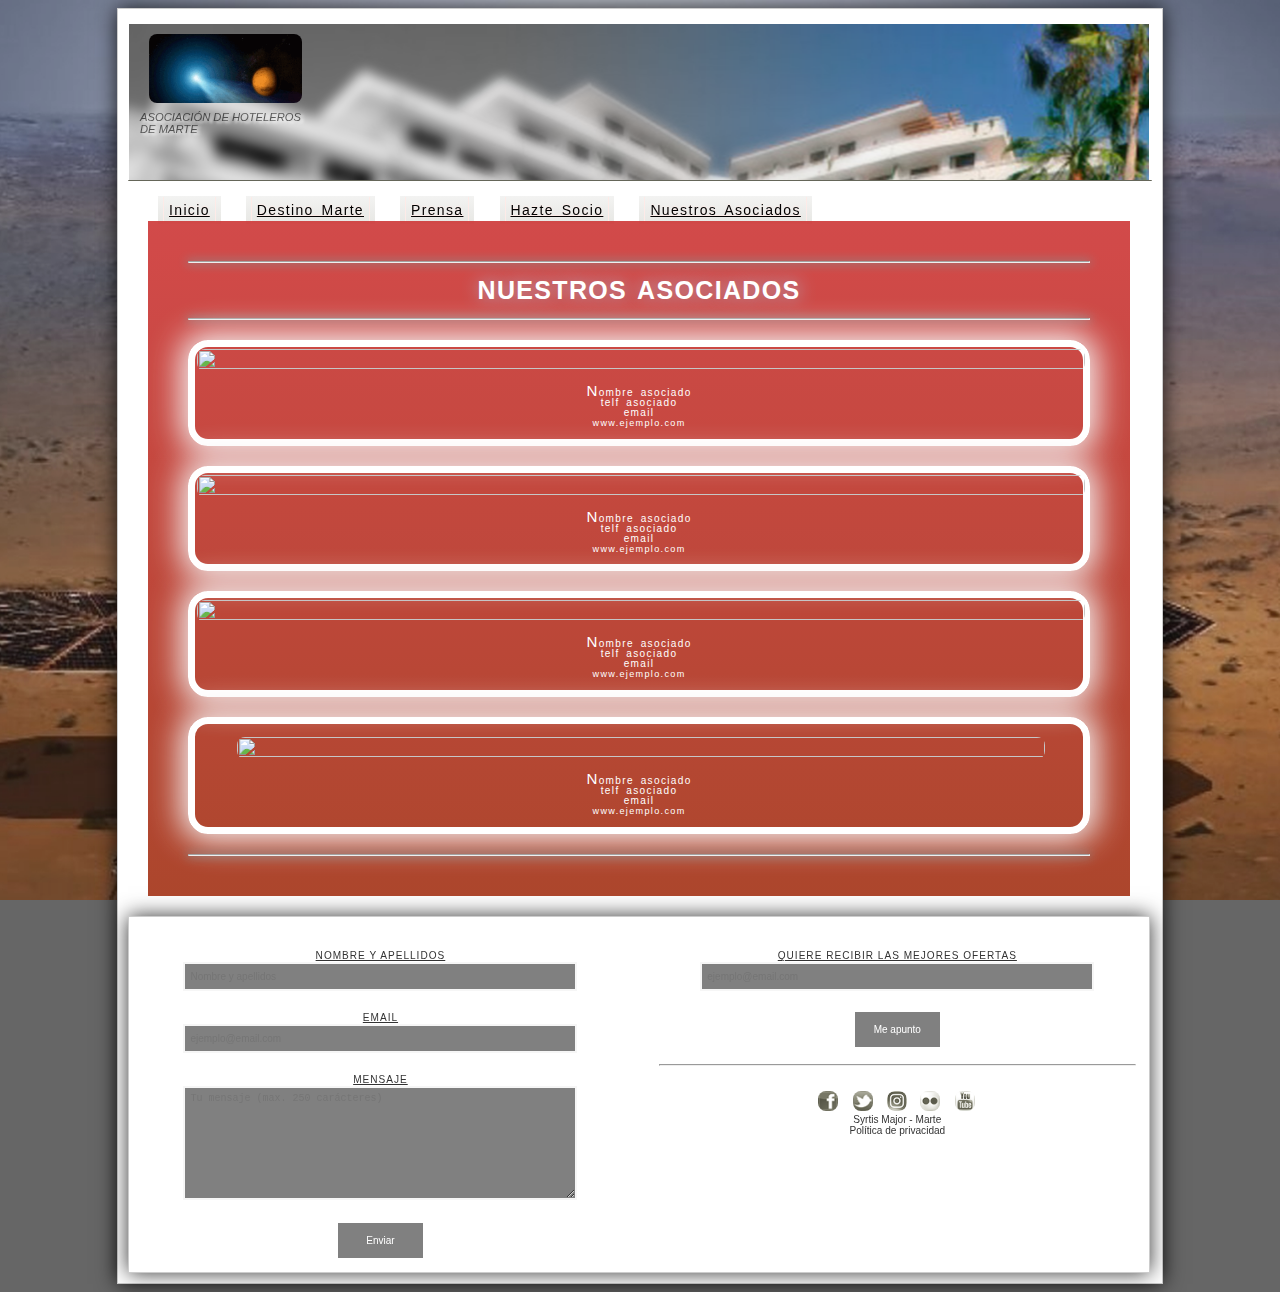
==== asociados.html @ 641e2224 "Add files via upload" ====
<!doctype html>
<html lang="es">
<head>
	<meta http-equiv="Content-Type" content="text/html; charset=UTF-8">
	
	<title>ASOCIACIÓN DE HOTELEROS DE MARTE</title>
	<meta name="description" content="Trabajo I - Curso de Desarrollo de Aplicaciones Web Dinámicas - UNED 2019"/>
	
	<link rel="icon" type="image/png" href="images/favicon.ico"/>
	<meta name="viewport" content="width=device-width, initial-scale=1.0">
	
	<link rel="stylesheet" type="text/css" href="estilos.css">
	<meta name="robots" content="noindex,nofollow" />



<!--PARA ROTAR LAS IMÁGENES DE FONDO-->
	<script type="text/javascript" src="./js/jquery-1.6.1.min.js"></script>
	<script type="text/javascript" src="./js/vegas/jquery.vegas.js"></script>
	<link rel="stylesheet" type="text/css" href="./js/vegas/jquery.vegas.css">
	<script type="text/javascript">
	<!--
	$.vegas('slideshow', {
	  backgrounds:[
		{ src:'./images/bg1.jpg', fade:1000 },
		{ src:'./images/bg2.jpg', fade:1000 },
		{ src:'./images/bg4.jpg', fade:1000 },
		{ src:'./images/bg3.jpg', fade:1000 }
	  ]
	})('overlay', {
	  src:'/vegas/overlays/11.png'
	});
	-->
	</script>

	<!--[if lt IE 9]>
	<script src="http://html5shiv.googlecode.com/svn/trunk/html5.js"></script><br>
<![endif]-->

</head>

<body>
<div id="capa_contenedora">

		<header id="cabecera">
				<section id="logo">
					<a href="index.html">
					<img src="images/logo.gif" alt="logo" style="width:30%; height:30%; margin:5px; padding=5px;"/>
					</a>
					<br>
					<em>ASOCIACIÓN DE HOTELEROS</em>
					<br>
					<em>DE MARTE</em>
				</section>
		</header>
		
		<nav id='cssmenu'>
		<ul>
		   <li><a href="index.html">Inicio</a></li>
			<li><a href="destino.html">Destino Marte</a></li>
			<li><a href="prensa.html">Prensa</a></li>
			<li><a href="socio.html">Hazte Socio</a></li>
			<li><a href="asociados.html">Nuestros Asociados</a></li>
		</ul>
		</nav>
		

		 <main id="central">
		 <div id="central" class="container-main">
			<hr>
			<h1>NUESTROS ASOCIADOS</h1>
			<hr>
			
			<section>
			<div class="bordered">
			<img src="images/asociados/photo_00.JPG" style="width:100%; height:100%; margin:2px; padding=2px;">
			<p>
			Nombre asociado<br>telf asociado<br>email<br><a href="#" target="_blank">www.ejemplo.com</a>
			</p>
			</div>
			
			<div class="bordered">
			<img src="images/asociados/photo_01.JPG" style="width:100%; height:100%; margin:2px; padding=2px;">
			<p>
			Nombre asociado<br>telf asociado<br>email<br><a href="#" target="_blank">www.ejemplo.com</a>
			</p>
			</div>
			</section>
			
			
			<section>
			<div class="bordered">	
			<img src="images/asociados/photo_02.JPG" style="width:100%; height:100%; margin:2px; padding=2px;">
			<p>
			Nombre asociado<br>telf asociado<br>email<br><a href="#" target="_blank">www.ejemplo.com</a>
			</p>
			</div>
			
			<div class="bordered">
			<figure class="column"><img src="images/asociados/photo_03.JPG" style="width:100%; height:100%; margin:2px; padding=2px;">
			<p>
			Nombre asociado<br>telf asociado<br>email<br><a href="#" target="_blank">www.ejemplo.com</a>
			</p>
			</div>
			</section>
			
			<!--
			<section class="flexbox-container-1">
			<div class="bordered">
			<figure class="column"><img src="images/asociados/photo_04.JPG" style="width:100%; height:100%; margin:2px; padding=2px;">
			<p>
			Nombre asociado<br>telf asociado<br>email<br><a href="#" target="_blank">www.ejemplo.com</a>
			</p>
			</div>
			
			<div class="bordered">
			<em>
			
			</em>
			</div>
			</section>-->
			
			<hr>
			
		</div>	
     	</main>



		<footer id="pie">
		<div class="flexbox-container">
			<div>
				<form action="#" method="post">
				   <label for="nombre">NOMBRE Y APELLIDOS</label>
				   <input id="nombre" name="nombre" placeholder="Nombre y apellidos" required>
				   <label for="email">EMAIL</label>
				   <input id="email" name="email" type="email" placeholder="ejemplo@email.com" required>
				   <label for="mensaje">MENSAJE</label>
				   <textarea id="mensaje" name="mensaje" placeholder="Tu mensaje (max. 250 carácteres)" maxlength="250" required></textarea>
				   <br>
				   <input id="submit" name="submit" type="submit" value="Enviar">
				</form>
			</div>
			<div>
				<form>
				   <label for="sus">QUIERE RECIBIR LAS MEJORES OFERTAS</label>
				   <input id="email" name="email" type="email" placeholder="ejemplo@email.com" required>
				   <br>
				   <input id="submit" name="submit" type="submit" value="Me apunto">
				</form>
					<br>
					<hr>
					<br>
				
				<section>
					<p>
						<a href="https://www.facebook.com" target="_blank" style="width:20px; height:20px; margin:6px 2px 6px 0px; "><img src="images/facebook.png" width="20" height="20" alt="facebook"></a>
						<a href="https://twitter.com" target="_blank" style="width:20px; height:20px; margin:6px 2px 6px 0px;"><img src="images/twitter.png" width="20" height="20" alt="twitter"></a>
						<a href="https://www.instagram.com" target="_blank" style="width:20px; height:20px; margin:6px 0 6px 0;"><img src="images/instagram.png" width="20" height="20" alt="instagram"></a>
						<a href="https://www.flickr.com" target="_blank" style="width:20px; height:20px; margin:6px 2px 6px 0;"><img src="images/flickr.png" width="20" height="20" alt="flickr"></a>
						<a href="https://www.youtube.com" target="_blank" style="width:20px; height:20px; margin:6px 2px 6px 0;;"><img src="images/youtube.png" width="20" height="20" alt="youtube"></a>
						<br>
						Syrtis Major - Marte
						<br>
						Política de privacidad
					</p>
				</section>
			</div>
			</div>
		</footer>

</div>
</body>
</html>
---- estilos.css ----
/****************PARTE PRIMERA****************//**************ESTILOS FULL PAGE**************//*****************************************//*GESTILOS ENERALES FORMULARIO + IMÁGENES*/img{	border-radius: 8px;}label{    display:block;    margin-top:20px;    letter-spacing:1px;	Text-decoration: underline;}form{    margin:0 auto;    width:100%;}input, textarea {	width:380px;	height:15px;	background:#808080;	border:2px solid #f6f6f6;	padding:5px;	margin:1px;	font-size:10px;	color:#ffffff;}textarea{	height:100px;}#submit{    width:85px;    height:35px;    border:none;    margin-top:20px;    cursor:pointer;}/*************//*PARA HEADER*/#cabecera{	margin-top: 5px;	margin-left: 1px;	width: 99%;	height: 150px;	padding: 3px;	color: #666666;	clear: both;	text-align: left;	background-image:url("images/cabecera.png");}#cabecera #logo{    float: left;	margin: 2px;}#cabecera #logo em{    color: rgba(0,0,0,.6);	text-shadow: 3px 2px 3px rgba(255,255,255,.9);	margin-top: 5px;	margin-left: 3px;	width: 100%;	height: 150px;	padding: 3px;	font-size: 100%;}#cssmenu{  width: 100%;  border-top: 1px solid #656659;  -webkit-border-radius: 3px;  -moz-border-radius: 3px;  border-radius: 1px;}#cssmenu ul, li, a{  margin: 5px;  padding: 5px;  border: 1;  list-style: none;  font-weight: normal;  line-height: 2;  font-size: 14px;  position: relative;}#cssmenu a{  line-height: 0.5;}#cssmenu a:active{  background-color: green;}#cssmenu > ul > li{  background: #f3f3f2;  background: -moz-linear-gradient(#f3f3f2 0%, #e7e7e4 100%);  background: -webkit-gradient(linear, left top, left bottom, color-stop(0%, #f3f3f2), color-stop(100%, #e7e7e4));  background: -webkit-linear-gradient(#f3f3f2 0%, #e7e7e4 100%);  background: linear-gradient(#f3f3f2 0%, #e7e7e4 100%);  float: left;  padding: 0px;  margin-left: 2%}#cssmenu > ul > li:hover{  background: #e84323;  background: -moz-linear-gradient(#e84323 0%, #c33115 100%);  background: -webkit-gradient(linear, left top, left bottom, color-stop(0%, #e84323), color-stop(100%, #c33115));  background: -webkit-linear-gradient(#e84323 0%, #c33115 100%);  background: linear-gradient(#e84323 0%, #c33115 100%);}#cssmenu > ul > li > a{  font-size: 14px;  display: inline;  color: black;  border: 1px solid #fdebe8;  border-top: none;  text-shadow: 0 -1px 1px #fdebe8;}#cssmenu > ul > li > a:hover{  text-decoration: none;}#cssmenu > ul > li > a:active{  background-color: green;}/********************************//*PARA BODY - CONTENEDOR GENERAL*/body{	background-color: #666666;	font-family: Arial, Helvetica, sans-serif;	font-size: 70%;	color: #333333;	opacity: 1;}#capa_contenedora{	margin: auto;	width: 1024px;	padding: 10px;	text-align: CENTER;	background-color: #FFFFFF;	border: 1px #CCCCCC solid;	-moz-box-shadow: 0px 0px 20px rgba(0, 0, 0, 0.8);	-o-box-shadow: 0px 0px 20px rgba(0, 0, 0, 0.8);	-webkit-box-shadow: 0px 0px 20px rgba(0, 0, 0, 0.8);	box-shadow: 0px 0px 20px rgba(0, 0, 0, 0.8);}#central{	padding: 15px;	width: 100%;	height: 100%	clear: both;}#central .container-main{	width: 92%;		margin: 5px;	padding: 20px;	Text-align: justify;	background: #CE3737;	background: -moz-linear-gradient(top, #CE3737 0%, #A43216 100%, #C54A1B 100%);	background: -webkit-linear-gradient(top, #CE3737 0%, #A43216 100%, #C54A1B 100%);	background: linear-gradient(to bottom, #CE3737 0%, #A43216 100%, #C54A1B 100%);	opacity: .9;}#central .container-main h1{	text-shadow:1px 0px 17px rgba(169,175,201,1);	font-weight:bold;	text-transform:uppercase;	color:#fff;	letter-spacing:1pt;	word-spacing:2pt;	font-size:25px;	text-align:center;	font-family:arial, helvetica, sans-serif;	line-height: 15px;}#central .container-main p{	text-indent: 50px;	color:#fff;	letter-spacing:1pt;	word-spacing:2pt;	font-size:25px;	text-align:justify;	font-family:arial, helvetica, sans-serif;	line-height:1;}#central .container-main p::first-letter{	font-size: 150%;	color: inherit;	weight: bold;}#central .container-main hr{	margin: 20px;		border: 1;	height: 0; /* Firefox... */	box-shadow: 0 0 10px 1px grey;	color: white;}/*************//*PARA FOOTER*/#pie{	margin-top: 0px;	width: 99%;	height: 100%;	padding: 3px;	float: none;	clear: both;	font-size: 90%;	background-color: #FFFFFF;	border: 1px #CCCCCC solid;	-moz-box-shadow: 0px 0px 20px rgba(0, 0, 0, 0.8);	-o-box-shadow: 0px 0px 20px rgba(0, 0, 0, 0.8);	-webkit-box-shadow: 0px 0px 20px rgba(0, 0, 0, 0.8);	box-shadow: 0px 0px 20px rgba(0, 0, 0, 0.8);}	#pie p{	margin-top: 9px;	padding: 0px;}#pie a{	text-decoration: none;	color: #999999;}#pie a:hover{	text-decoration: underline;	color: #666666;}.flexbox-container{        display: -ms-flex;        display: -webkit-flex;        display: flex;}.flexbox-container > div{        width: 50%;        padding: 10px;}.flexbox-container > div:first-child{        margin-right: 20px;}/*********************************************************//*ESTILOS ESPECÍFICOS DE OTRAS PÁGINAS MENOS LA PRINCIPAL*//*1) HAZTE SOCIO - FINALMENTE LO HE QUITADO.boton {	width: 150px;	border: 1px solid #EE1C2B;	background-color: #EE1C2B;	-o-border-radius: 10px;	-moz-border-radius: 10px;	-webkit-border-radius: 10px;	border-radius: 10px;	color: #FFFFFF;	padding: 3px;}.boton2 {	border: 1px solid #EE1C2B;	background-color: #EE1C2B;	color: #FFFFFF;	padding: 3px;}*//*2) PARA NOTICIAS*//*EN LA PÁGINA DE NOTICIAS SE MODIFICA EL CONTAINER PRINCIPAL DE MAIN*//*********************************************************************/#central .container-mainnews{	width: 92%;		margin: 5px;	padding: 20px;	Text-align: justify;	background: #e6e6e6;	background: -moz-linear-gradient(top, #e6e6e6 0%, #d9d9d9 100%, #d9d9d9 100%);	background: -webkit-linear-gradient(top, #e6e6e6 0%, #d9d9d9 100%, #d9d9d9 100%);	background: linear-gradient(to bottom, #e6e6e6 0%, #d9d9d9 100%, #d9d9d9 100%);	opacity: .9;}#central .container-mainnews h1{	text-shadow:1px 0px 17px rgba(169,175,201,1);	font-weight:bold;	text-transform:uppercase;	color: red;	letter-spacing:1pt;	word-spacing:2pt;	font-size:25px;	text-align:center;	font-family:arial, helvetica, sans-serif;	line-height: 15px;}#central .container-mainnews p{	text-indent: 50px;	color:black;	letter-spacing:1pt;	word-spacing:2pt;	font-size:25px;	text-align:justify;	font-family:arial, helvetica, sans-serif;	line-height:1;}#central .container-mainnews p::first-letter{	font-size: 150%;	color: inherit;	weight: bold;}#central .container-mainnews hr{	margin: 20px;		border: 1;	height: 0; /* Firefox... */	box-shadow: 0 0 10px 1px grey;	color: white;}.container{	position: relative;	width: 100%;	text-align: center;}.overlay{	position: absolute;	bottom: 0;	left: 0;	right: 0;	background-color: #ddefdc;	overflow: hidden;	width: 0;	height: 100%;	transition: .5s ease;}.container:hover .overlay{	width: 100%;}.text {	white-space: nowrap; 	color: white;	font-size: 1.2em;	position: absolute;	overflow: hidden;	top: 50%;	left: 50%;	transform: translate(-50%, -50%);	-ms-transform: translate(-50%, -50%);}		.container caption, a{	text-indent: 50px;	color:black;	letter-spacing:1pt;	word-spacing:2pt;	font-size:20px;	text-align:justify;	font-family:arial, helvetica, sans-serif;	line-height:1;}/*3) PARA PÁGINA DESTINO - FOTOS FLEXBOX Y PAGINACIÓN*//*****************************************************/.row{	display: flex;	flex-wrap: wrap;	padding: 0 4px;}.column{	flex: 30%;}.pagination{  display: inline-block;}.pagination a{  color: white;  padding: 8px 16px;  text-decoration: none;  transition: background-color .3s;}.pagination a:hover{	background-color: #ddd;	border-radius: 5px;}/*4) PARA PÁGINA ASOCIADOS - FOTOS FLEXBOX + P + A****//*****************************************************/.bordered{		border-radius: 20px 20px 20px 20px;		-moz-border-radius: 20px 20px 20px 20px;		-webkit-border-radius: 20px 20px 20px 20px;		border: 7px solid #ffffff;		margin: 20px;				-webkit-box-shadow:0px 0px 31px 8px #f2e9e9 ;		-moz-box-shadow:0px 0px 31px 8px #f2e9e9 ;		box-shadow:0px 0px 31px 8px #f2e9e9 ;		-webkit-animation:bounce-in 1s ease 0s 1 normal;		-moz-animation:bounce-in 1s ease 0s 1 normal;		-ms-animation:bounce-in 1s ease 0s 1 normal;		animation:bounce-in 1s ease 0s 1 normal;}#central .bordered p{	text-indent: 0px;	color:white;	font-size:0.9em;	text-align:center;	font-family:arial, helvetica, sans-serif;	line-height:1;}#central .bordered a{  color: white;  font-size:0.9em;  text-decoration: none;  transition: background-color .3s;}#central .bordered a:hover{	background-color: blue;}@-webkit-keyframes bounce-in{		0%{ opacity: 0; -webkit-transform: scale(.3); transform: scale(.3); }		50%{ opacity: 1; -webkit-transform: scale(1.0); transform: scale(1.0); }		70%{ -webkit-transform: scale(0.9); transform: scale(0.9); }		100%{ -webkit-transform: scale(1); transform: scale(1); }}@keyframes bounce-in {		0%{ opacity: 0; transform: scale(.3); }		50%{ opacity: 1; transform: scale(1.0); }		70%{ transform: scale(0.9); }		100%{ transform: scale(1); }}/*||||||||||||||||||||||||||||||||||||||||||||||||||||||||||||||||*//*|||||||||||||||||||||FIN FULL PAGE STYLE||||||||||||||||||||||||*//*||||||||||||||||||||||||||||||||||||||||||||||||||||||||||||||||*//*********************************************************************************************//************************************ESTILO PARA TABLETA 768**********************************//*********************************************************************************************/@media only screen and (max-width: 768px){		#capa_contenedora		{			margin: 5px;			width: 80%;			padding: 1px;		}				#cabecera		{			margin-bottom:70px;			width: 90%;			height: 150px;			padding: 3px;			color: #666666;			clear: both;			text-align: left;			background-image:url("images/cabecera.png");		}				#pie		{			margin: 5px;			width: 95%;			height: 350px;		}			#pie p		{			padding-left: 10px;		}		.flexbox-container > div		{				width: 45%;				padding: 5px;		}		.flexbox-container > div:first-child		{				margin-right: 5px;		}				input, textarea		{			width:150px;		}		 		#central		{			padding: 15px;			width: 100%;			clear: both;		}		#central .container-main		{			width: 80%;			}		#central .container-main h1		{			line-height: 90px;		}		#central .container-mainnews		{			width: 80%;						}				}/******************************************************************************************************************//****************************ESTILO SOLO TEXTO 480PX PARA MOVIL Y LECTURA FÁCIL TIPO TEXTO*************************//******************************************************************************************************************/@media only screen and (max-width: 480px){		#capa_contenedora		{			width: 400px;		}				#cabecera		{			Display: none;		}				#central		{			padding: 15px;			width: 100%;			clear: both;		}		#central .container-main		{			width: 80%;				margin: 5px;			padding: 5px;			Text-align: justify;			background: #FFFFFF;			background: -moz-linear-gradient(top, #FFFFFF 0%, #FFFFFF 100%, #FFFFFF 100%);			background: -webkit-linear-gradient(top, #FFFFFF 0%, #FFFFFF 100%, #FFFFFF 100%);			background: linear-gradient(to bottom, #FFFFFF 0%, #FFFFFF 100%, #FFFFFF 100%);			opacity: .9;		}		#central .container-main h1		{			text-shadow:1px 0px 17px rgba(169,175,201,1);			font-weight:bold;			text-transform:uppercase;			color: black;			letter-spacing:1pt;			word-spacing:2pt;			font-size:25px;			text-align:center;			font-family:arial, helvetica, sans-serif;			line-height: 30px;		}		#central .container-main p		{			text-indent: 50px;			color:black;			letter-spacing:1pt;			word-spacing:2pt;			font-size:25px;			text-align:justify;			font-family:arial, helvetica, sans-serif;			line-height:1;		}		#pie		{			width: 95%;			font-size: 90%;		}			.flexbox-container		{				display: -ms-flex;				display: -webkit-flex;				display: flex;		}		.flexbox-container > div		{				width: 60%;				padding: 5px;		}		.flexbox-container > div:first-child		{				margin-right: 90px;		}				#central .container-mainnews		{			width: 80%;				margin: 5px;			padding: 20px;			Text-align: justify;			background: #e6e6e6;			background: -moz-linear-gradient(top, #e6e6e6 0%, #d9d9d9 100%, #d9d9d9 100%);			background: -webkit-linear-gradient(top, #e6e6e6 0%, #d9d9d9 100%, #d9d9d9 100%);			background: linear-gradient(to bottom, #e6e6e6 0%, #d9d9d9 100%, #d9d9d9 100%);			opacity: .9;		}				.pagination a		{		  color: red;		}     	input, textarea		{			width:80%;			height:15px;			background:#808080;			border:2px solid #f6f6f6;			padding:5px;			margin:1px;			font-size:10px;			color:#ffffff;		}				.bordered		{				border: none;		}		#central .bordered p		{			text-indent: 0px;			color:black;			font-size:80%;			text-align:center;			font-family:arial, helvetica, sans-serif;			line-height:2;		}		#central .bordered a		{		  color: black;		  font-size:80%;		  text-decoration: none;		  transition: background-color .3s;		}		#central .bordered a:hover		{			background-color: blue;		}		@-webkit-keyframes bounce-in		{				100%{ opacity: 1; -webkit-transform: scale(1.0); transform: scale(1.0); }		}		@keyframes bounce-in {				100%{ opacity: 1; transform: scale(1.0); }		}		}
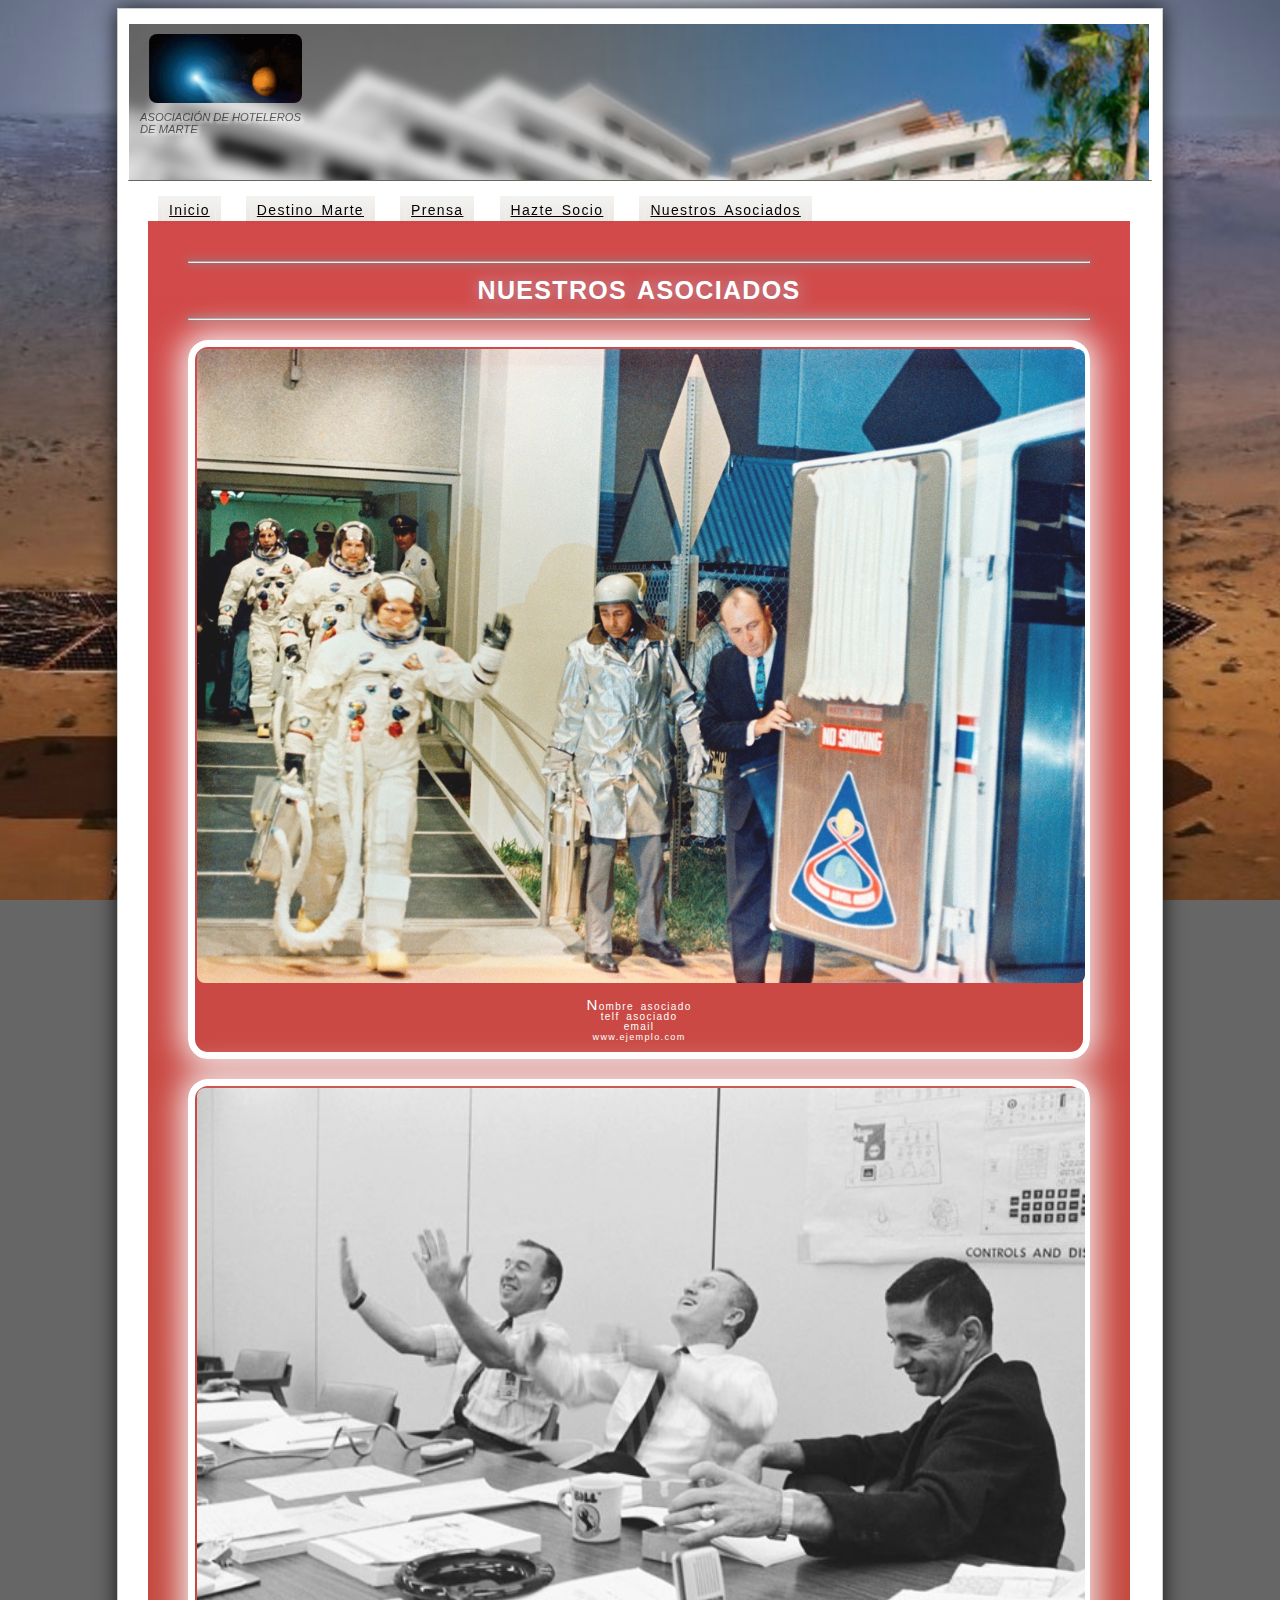
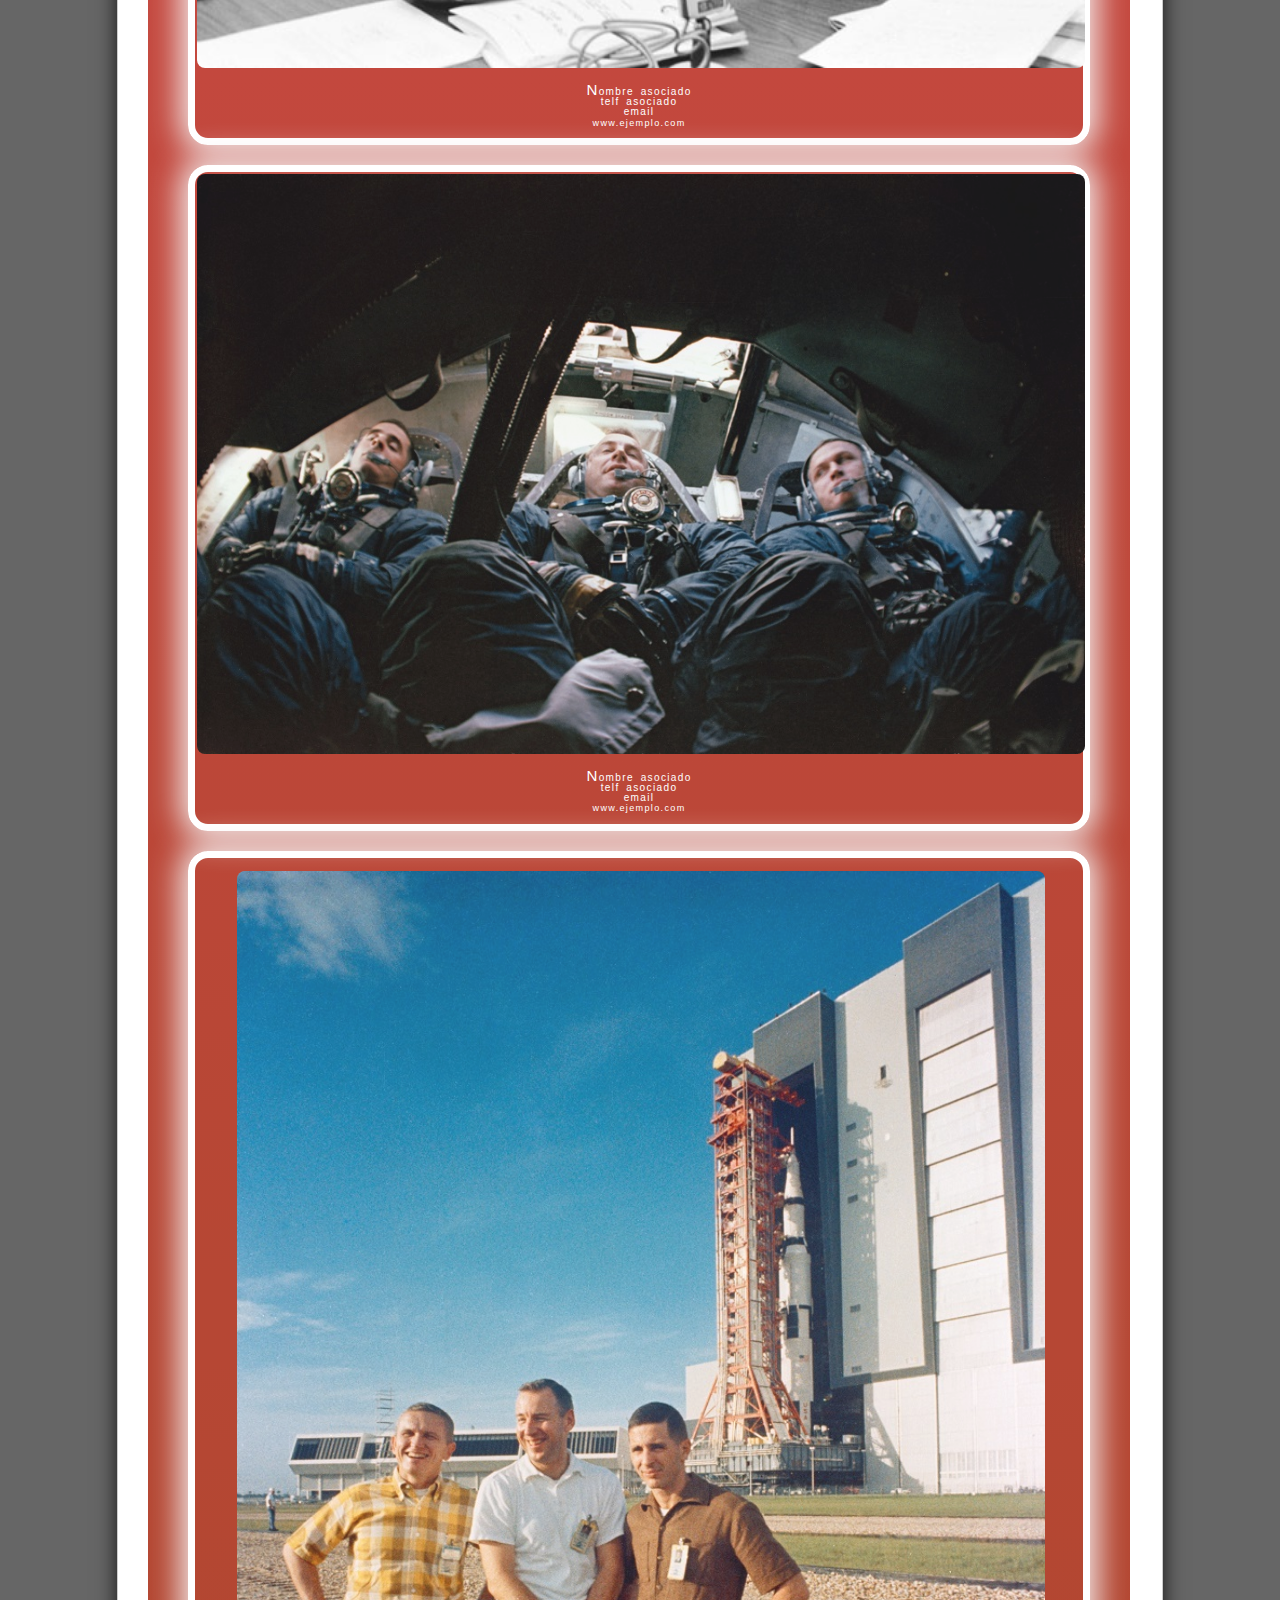
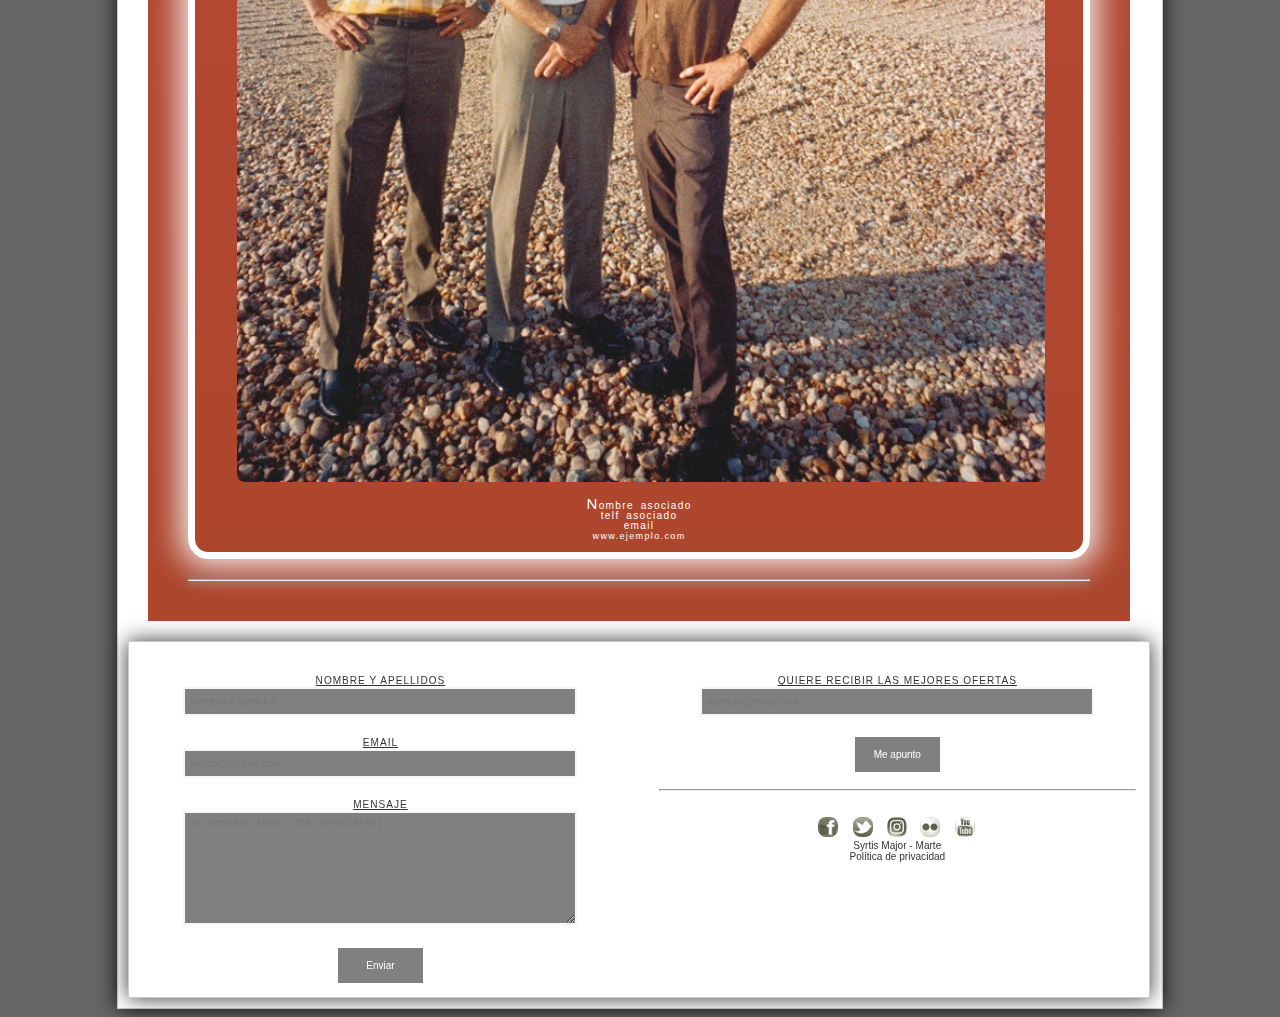
==== commit 52a45dc3: "Add files via upload" ====
--- a/asociados.html
+++ b/asociados.html
@@ -22,10 +22,10 @@
 	<!--
 	$.vegas('slideshow', {
 	  backgrounds:[
-		{ src:'./images/bg1.jpg', fade:1000 },
-		{ src:'./images/bg2.jpg', fade:1000 },
-		{ src:'./images/bg4.jpg', fade:1000 },
-		{ src:'./images/bg3.jpg', fade:1000 }
+		{ src:'./images/bg1.png', fade:1000 },
+		{ src:'./images/bg2.png', fade:1000 },
+		{ src:'./images/bg4.png', fade:1000 },
+		{ src:'./images/bg3.png', fade:1000 }
 	  ]
 	})('overlay', {
 	  src:'/vegas/overlays/11.png'
@@ -73,14 +73,14 @@
 			
 			<section>
 			<div class="bordered">
-			<img src="images/asociados/photo_00.JPG" style="width:100%; height:100%; margin:2px; padding=2px;">
+			<img src="images/asociados/photo_00.png" style="width:100%; height:100%; margin:2px; padding=2px;">
 			<p>
 			Nombre asociado<br>telf asociado<br>email<br><a href="#" target="_blank">www.ejemplo.com</a>
 			</p>
 			</div>
 			
 			<div class="bordered">
-			<img src="images/asociados/photo_01.JPG" style="width:100%; height:100%; margin:2px; padding=2px;">
+			<img src="images/asociados/photo_01.png" style="width:100%; height:100%; margin:2px; padding=2px;">
 			<p>
 			Nombre asociado<br>telf asociado<br>email<br><a href="#" target="_blank">www.ejemplo.com</a>
 			</p>
@@ -90,14 +90,14 @@
 			
 			<section>
 			<div class="bordered">	
-			<img src="images/asociados/photo_02.JPG" style="width:100%; height:100%; margin:2px; padding=2px;">
+			<img src="images/asociados/photo_02.png" style="width:100%; height:100%; margin:2px; padding=2px;">
 			<p>
 			Nombre asociado<br>telf asociado<br>email<br><a href="#" target="_blank">www.ejemplo.com</a>
 			</p>
 			</div>
 			
 			<div class="bordered">
-			<figure class="column"><img src="images/asociados/photo_03.JPG" style="width:100%; height:100%; margin:2px; padding=2px;">
+			<figure class="column"><img src="images/asociados/photo_03.png" style="width:100%; height:100%; margin:2px; padding=2px;">
 			<p>
 			Nombre asociado<br>telf asociado<br>email<br><a href="#" target="_blank">www.ejemplo.com</a>
 			</p>
@@ -107,7 +107,7 @@
 			<!--
 			<section class="flexbox-container-1">
 			<div class="bordered">
-			<figure class="column"><img src="images/asociados/photo_04.JPG" style="width:100%; height:100%; margin:2px; padding=2px;">
+			<figure class="column"><img src="images/asociados/photo_04.png" style="width:100%; height:100%; margin:2px; padding=2px;">
 			<p>
 			Nombre asociado<br>telf asociado<br>email<br><a href="#" target="_blank">www.ejemplo.com</a>
 			</p>
